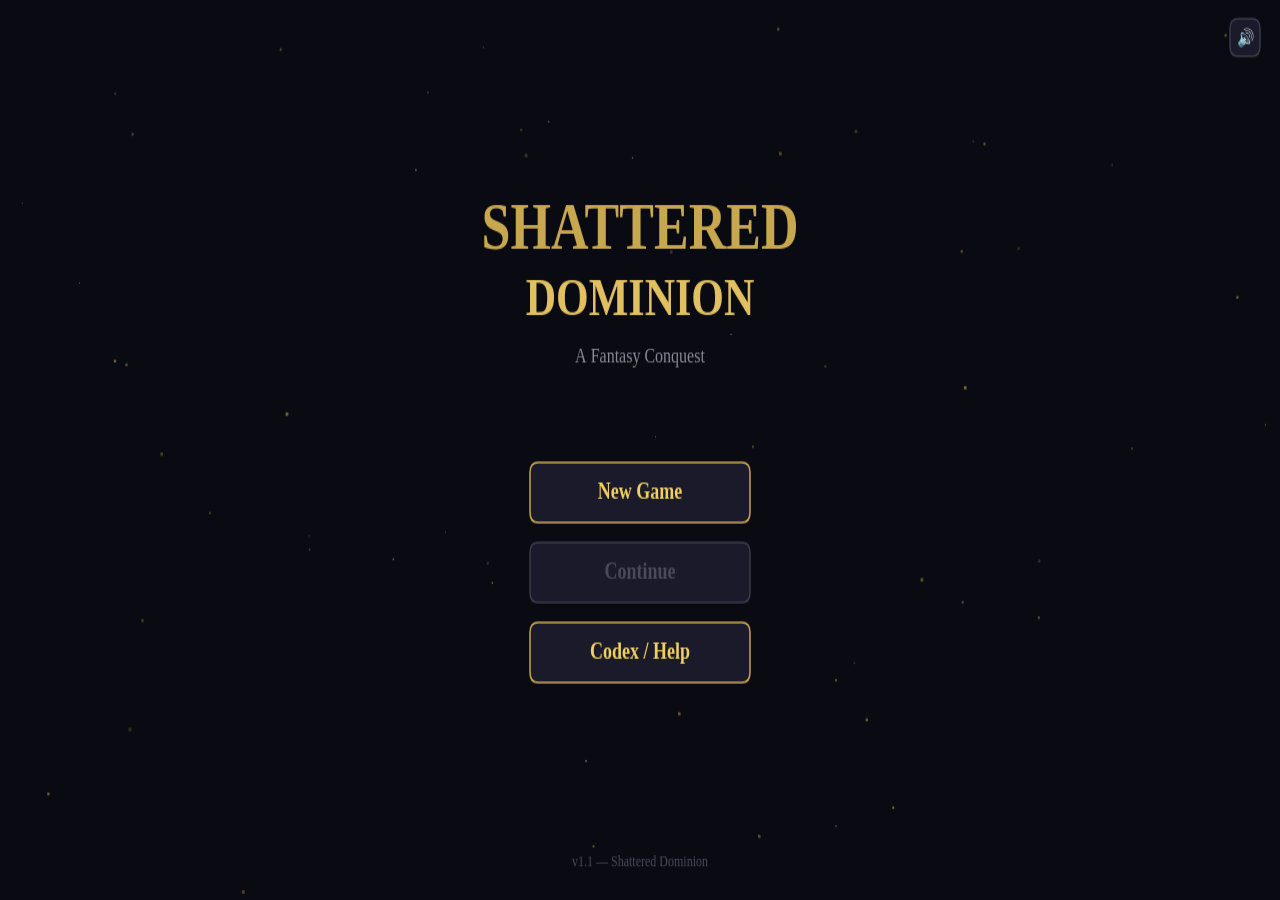
==== index.html @ b9125f06 "Avance de pelea" ====
<!DOCTYPE html>
<html lang="en">
<head>
    <meta charset="UTF-8">
    <meta name="viewport" content="width=device-width, initial-scale=1.0">
    <title>Shattered Dominion — Fantasy Conquest</title>
    <link rel="stylesheet" href="css/style.css">
</head>
<body>
    <div id="game-container">
        <canvas id="game-canvas"></canvas>
        <div id="ui-layer"></div>
    </div>

    <!-- Data modules -->
    <script src="data/races.js"></script>
    <script src="data/classes.js"></script>
    <script src="data/units.js"></script>
    <script src="data/weapons.js"></script>
    <script src="data/districts.js"></script>
    <script src="data/events.js"></script>

    <!-- Core engine -->
    <script src="core/utils.js"></script>
    <script src="core/state.js"></script>
    <script src="core/input.js"></script>
    <script src="core/renderer.js"></script>
    <script src="core/screenManager.js"></script>
    <script src="core/audio.js"></script>
    <script src="core/sprites.js"></script>

    <!-- Systems -->
    <script src="systems/saveSystem.js"></script>
    <script src="systems/campaignSystem.js"></script>
    <script src="systems/battleSystem.js"></script>
    <script src="systems/upgradeSystem.js"></script>
    <script src="systems/lootSystem.js"></script>

    <!-- Screens -->
    <script src="screens/mainMenu.js"></script>
    <script src="screens/characterCreation.js"></script>
    <script src="screens/campaignMap.js"></script>
    <script src="screens/battleScreen.js"></script>
    <script src="screens/blacksmith.js"></script>
    <script src="screens/barracks.js"></script>
    <script src="screens/tavern.js"></script>
    <script src="screens/healer.js"></script>
    <script src="screens/market.js"></script>
    <script src="screens/reward.js"></script>
    <script src="screens/eventScreen.js"></script>
    <script src="screens/codex.js"></script>
    <script src="screens/gameOver.js"></script>
    <script src="screens/victory.js"></script>
    <script src="screens/inventory.js"></script>

    <!-- Entry point -->
    <script src="main.js"></script>
</body>
</html>
---- css/style.css ----
* {
    margin: 0;
    padding: 0;
    box-sizing: border-box;
}

@font-face {
    font-family: 'GameFont';
    src: local('Segoe UI'), local('Arial');
}

:root {
    --bg-dark: #0a0a12;
    --bg-panel: #14141f;
    --bg-panel-light: #1e1e2e;
    --border-gold: #c8a84e;
    --border-dim: #3a3a4a;
    --text-main: #e8e0d0;
    --text-dim: #8a8a9a;
    --text-gold: #f0d060;
    --text-red: #e04040;
    --text-green: #40c040;
    --text-blue: #4080e0;
    --accent-human: #3a7ecf;
    --accent-elf: #2eb872;
    --accent-dragonkin: #cf4a2a;
    --accent-warrior: #c06030;
    --accent-samurai: #5060c0;
    --accent-ninja: #404040;
    --hp-bar: #c03030;
    --mana-bar: #3060c0;
    --xp-bar: #c0a030;
    --morale-high: #40c060;
    --morale-low: #c04040;
}

body {
    background: var(--bg-dark);
    color: var(--text-main);
    font-family: 'Segoe UI', 'Arial', sans-serif;
    overflow: hidden;
    width: 100vw;
    height: 100vh;
}

#game-container {
    position: relative;
    width: 100vw;
    height: 100vh;
    overflow: hidden;
}

#game-canvas {
    display: block;
    width: 100%;
    height: 100%;
    position: absolute;
    top: 0;
    left: 0;
    image-rendering: auto;
}

/* Character creation form inputs */
#cc-form {
    display: flex;
    flex-direction: column;
    gap: 6px;
    font-family: 'Segoe UI', Arial, sans-serif;
}

.cc-label {
    color: #a0a0b0;
    font-size: 13px;
    margin-top: 6px;
    display: block;
}

.cc-input {
    background: #0a0a12;
    border: 1px solid #3a3a4a;
    border-radius: 4px;
    color: #e0d8c0;
    font-size: 15px;
    font-family: inherit;
    padding: 6px 10px;
    outline: none;
    width: 100%;
    box-sizing: border-box;
    transition: border-color 0.15s;
}

.cc-input:focus {
    border-color: #c8a84e;
    box-shadow: 0 0 6px rgba(200,168,78,0.25);
}

.cc-input::placeholder {
    color: #4a4a5a;
}

.cc-color-wrap {
    display: flex;
    align-items: center;
    gap: 10px;
    margin-top: 2px;
}

.cc-color {
    width: 50px;
    height: 34px;
    border: 1px solid #c8a84e;
    border-radius: 4px;
    padding: 2px;
    cursor: pointer;
    background: #0a0a12;
}

.cc-color::-webkit-color-swatch-wrapper {
    padding: 0;
}

.cc-color::-webkit-color-swatch {
    border: none;
    border-radius: 2px;
}

#cc-color-preview {
    width: 24px;
    height: 24px;
    border-radius: 50%;
    border: 2px solid #3a3a4a;
    display: inline-block;
}

#ui-layer {
    position: absolute;
    top: 0;
    left: 0;
    width: 100%;
    height: 100%;
    pointer-events: none;
    z-index: 10;
}

#ui-layer > * {
    pointer-events: auto;
}

/* Shared UI */
.screen {
    position: absolute;
    top: 0; left: 0;
    width: 100%; height: 100%;
    display: flex;
    flex-direction: column;
    align-items: center;
    justify-content: center;
}

.panel {
    background: var(--bg-panel);
    border: 1px solid var(--border-gold);
    border-radius: 8px;
    padding: 20px;
    margin: 8px;
}

.panel-dark {
    background: var(--bg-dark);
    border: 1px solid var(--border-dim);
    border-radius: 6px;
    padding: 12px;
    margin: 6px;
}

.btn {
    background: linear-gradient(180deg, #3a3a5a, #22223a);
    border: 1px solid var(--border-gold);
    color: var(--text-gold);
    padding: 10px 28px;
    font-size: 16px;
    border-radius: 6px;
    cursor: pointer;
    transition: all 0.15s;
    font-family: inherit;
    min-width: 120px;
    text-align: center;
}

.btn:hover {
    background: linear-gradient(180deg, #4a4a6a, #2a2a4a);
    border-color: #e0c060;
    color: #ffe080;
    transform: translateY(-1px);
}

.btn:active {
    transform: translateY(1px);
}

.btn-danger {
    border-color: var(--text-red);
    color: var(--text-red);
}

.btn-danger:hover {
    border-color: #ff5050;
    color: #ff5050;
}

.btn-small {
    padding: 6px 16px;
    font-size: 13px;
    min-width: 80px;
}

.btn-large {
    padding: 14px 40px;
    font-size: 20px;
}

.btn-selected {
    background: linear-gradient(180deg, #4a4a2a, #3a3a1a);
    border-color: #ffe060;
    box-shadow: 0 0 12px rgba(240, 208, 96, 0.3);
}

.btn-disabled {
    opacity: 0.4;
    cursor: not-allowed;
    pointer-events: none;
}

h1 {
    font-size: 42px;
    color: var(--text-gold);
    text-shadow: 0 2px 8px rgba(200, 168, 78, 0.4);
    margin-bottom: 10px;
    letter-spacing: 2px;
}

h2 {
    font-size: 26px;
    color: var(--text-gold);
    margin-bottom: 8px;
}

h3 {
    font-size: 18px;
    color: var(--border-gold);
    margin-bottom: 6px;
}

.text-dim { color: var(--text-dim); }
.text-gold { color: var(--text-gold); }
.text-red { color: var(--text-red); }
.text-green { color: var(--text-green); }
.text-blue { color: var(--text-blue); }

.flex-row { display: flex; flex-direction: row; align-items: center; }
.flex-col { display: flex; flex-direction: column; }
.gap-sm { gap: 6px; }
.gap-md { gap: 12px; }
.gap-lg { gap: 20px; }
.center { justify-content: center; align-items: center; }

.resource-bar {
    display: flex;
    gap: 16px;
    padding: 8px 16px;
    background: rgba(10, 10, 18, 0.9);
    border-bottom: 1px solid var(--border-dim);
    font-size: 14px;
}

.resource-item {
    display: flex;
    align-items: center;
    gap: 4px;
}

.resource-icon {
    width: 16px;
    height: 16px;
    border-radius: 3px;
    display: inline-block;
}

.stat-bar {
    width: 100%;
    height: 8px;
    background: #1a1a2a;
    border-radius: 4px;
    overflow: hidden;
}

.stat-bar-fill {
    height: 100%;
    border-radius: 4px;
    transition: width 0.3s;
}

.tooltip {
    position: absolute;
    background: var(--bg-panel);
    border: 1px solid var(--border-gold);
    padding: 10px 14px;
    border-radius: 6px;
    font-size: 13px;
    max-width: 280px;
    z-index: 100;
    pointer-events: none;
    box-shadow: 0 4px 16px rgba(0,0,0,0.6);
}

input[type="text"] {
    background: var(--bg-dark);
    border: 1px solid var(--border-dim);
    color: var(--text-main);
    padding: 8px 12px;
    border-radius: 4px;
    font-size: 15px;
    font-family: inherit;
    outline: none;
}

input[type="text"]:focus {
    border-color: var(--border-gold);
}

input[type="color"] {
    width: 40px;
    height: 34px;
    border: 1px solid var(--border-dim);
    border-radius: 4px;
    background: var(--bg-dark);
    cursor: pointer;
}

select {
    background: var(--bg-dark);
    border: 1px solid var(--border-dim);
    color: var(--text-main);
    padding: 8px 12px;
    border-radius: 4px;
    font-size: 14px;
    font-family: inherit;
    cursor: pointer;
}

/* Scrollbar */
::-webkit-scrollbar { width: 8px; }
::-webkit-scrollbar-track { background: var(--bg-dark); }
::-webkit-scrollbar-thumb { background: var(--border-dim); border-radius: 4px; }
::-webkit-scrollbar-thumb:hover { background: var(--border-gold); }

/* Fade transition overlay */
.fade-overlay {
    position: fixed;
    top: 0; left: 0;
    width: 100%; height: 100%;
    background: #000;
    z-index: 999;
    pointer-events: none;
    transition: opacity 0.3s;
}

/* Battle damage numbers */
.dmg-number {
    position: absolute;
    font-weight: bold;
    font-size: 18px;
    pointer-events: none;
    animation: float-up 0.8s forwards;
    z-index: 50;
}

@keyframes float-up {
    0% { opacity: 1; transform: translateY(0); }
    100% { opacity: 0; transform: translateY(-40px); }
}
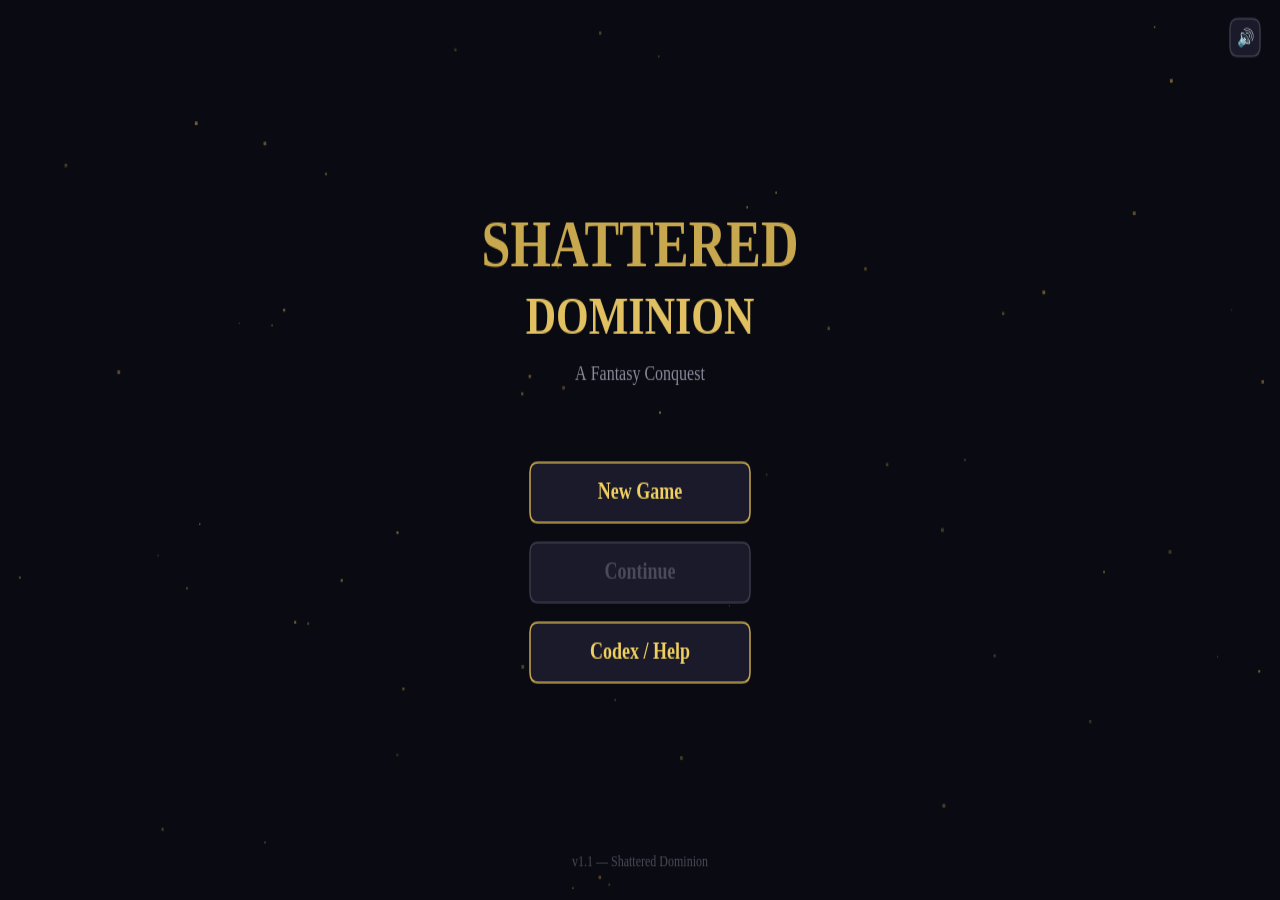
==== commit f6b65a90: "Sprites integrados aunque estan medios cortados y grandes" ====
--- a/index.html
+++ b/index.html
@@ -28,6 +28,7 @@
     <script src="core/screenManager.js"></script>
     <script src="core/audio.js"></script>
     <script src="core/sprites.js"></script>
+    <script src="core/unitSprites.js"></script>
 
     <!-- Systems -->
     <script src="systems/saveSystem.js"></script>
